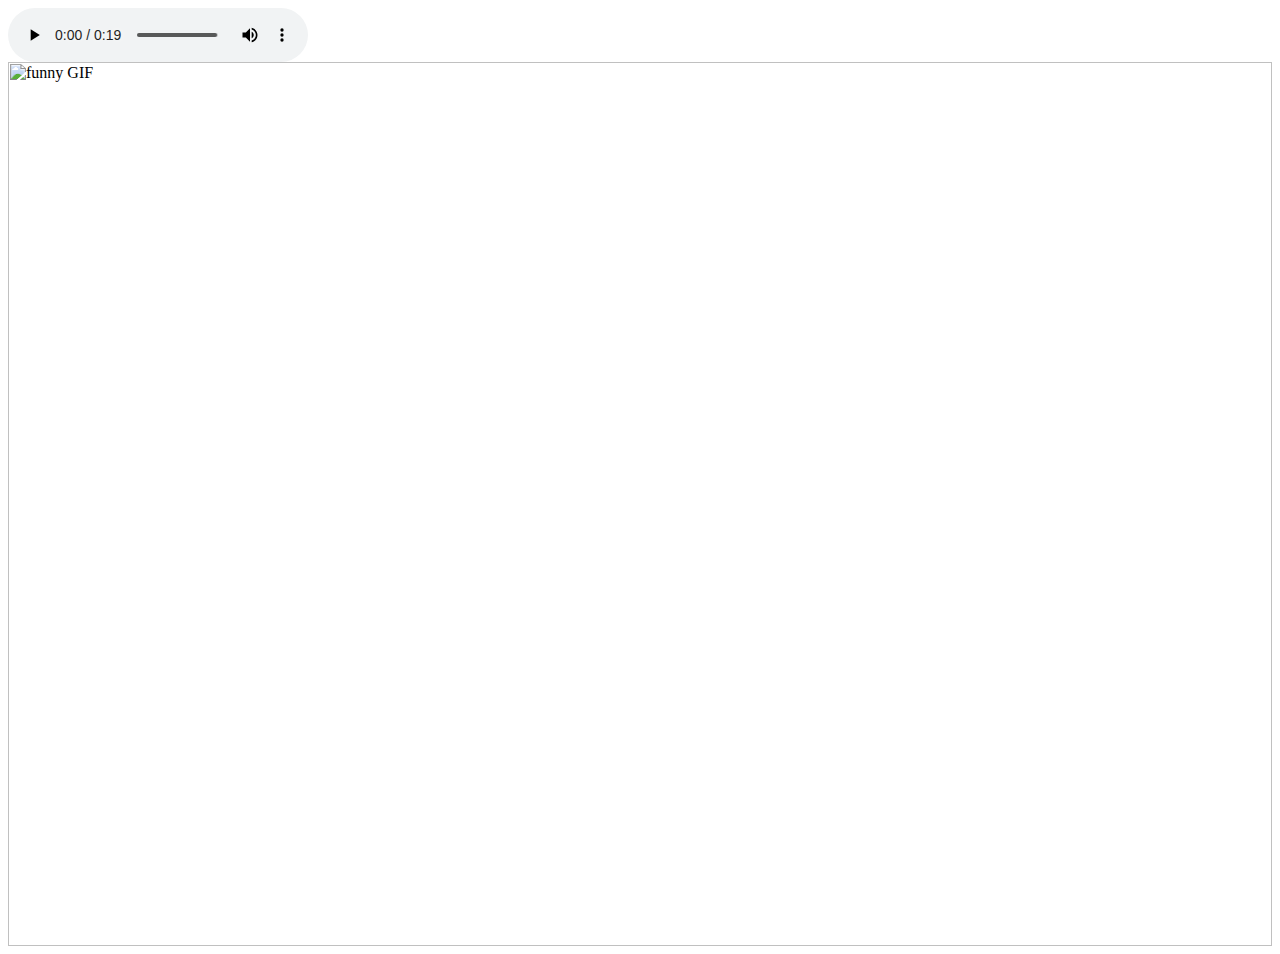
==== index.html @ e0c6d79b "Update index.html" ====
<head>
  <title>pog</title>
</head>
<body>
  <audio controls autoplay>
  <source src="svf.mp3" type="audio/mpeg">
Your browser does not support the audio element.
</audio>
<img src="http://androidarts.com/skull.gif" alt="funny GIF" width="100%">
</body>
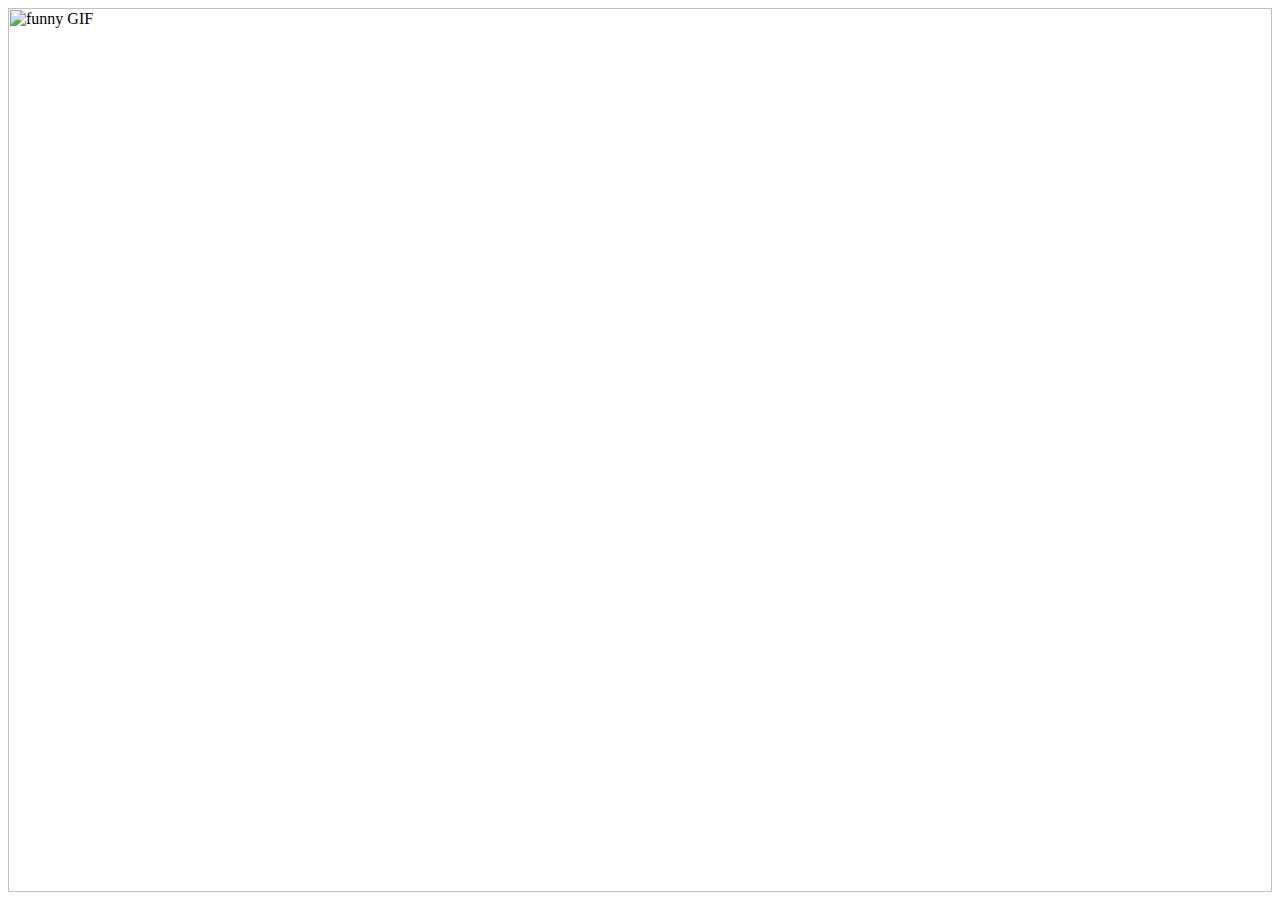
==== commit 9eb44537: "Update index.html" ====
--- a/index.html
+++ b/index.html
@@ -2,9 +2,6 @@
   <title>pog</title>
 </head>
 <body>
-  <audio controls autoplay>
-  <source src="svf.mp3" type="audio/mpeg">
-Your browser does not support the audio element.
-</audio>
+<iframe src="svf.mp3" allow="autoplay" id="audio" style="display: none"></iframe>
 <img src="http://androidarts.com/skull.gif" alt="funny GIF" width="100%">
 </body>
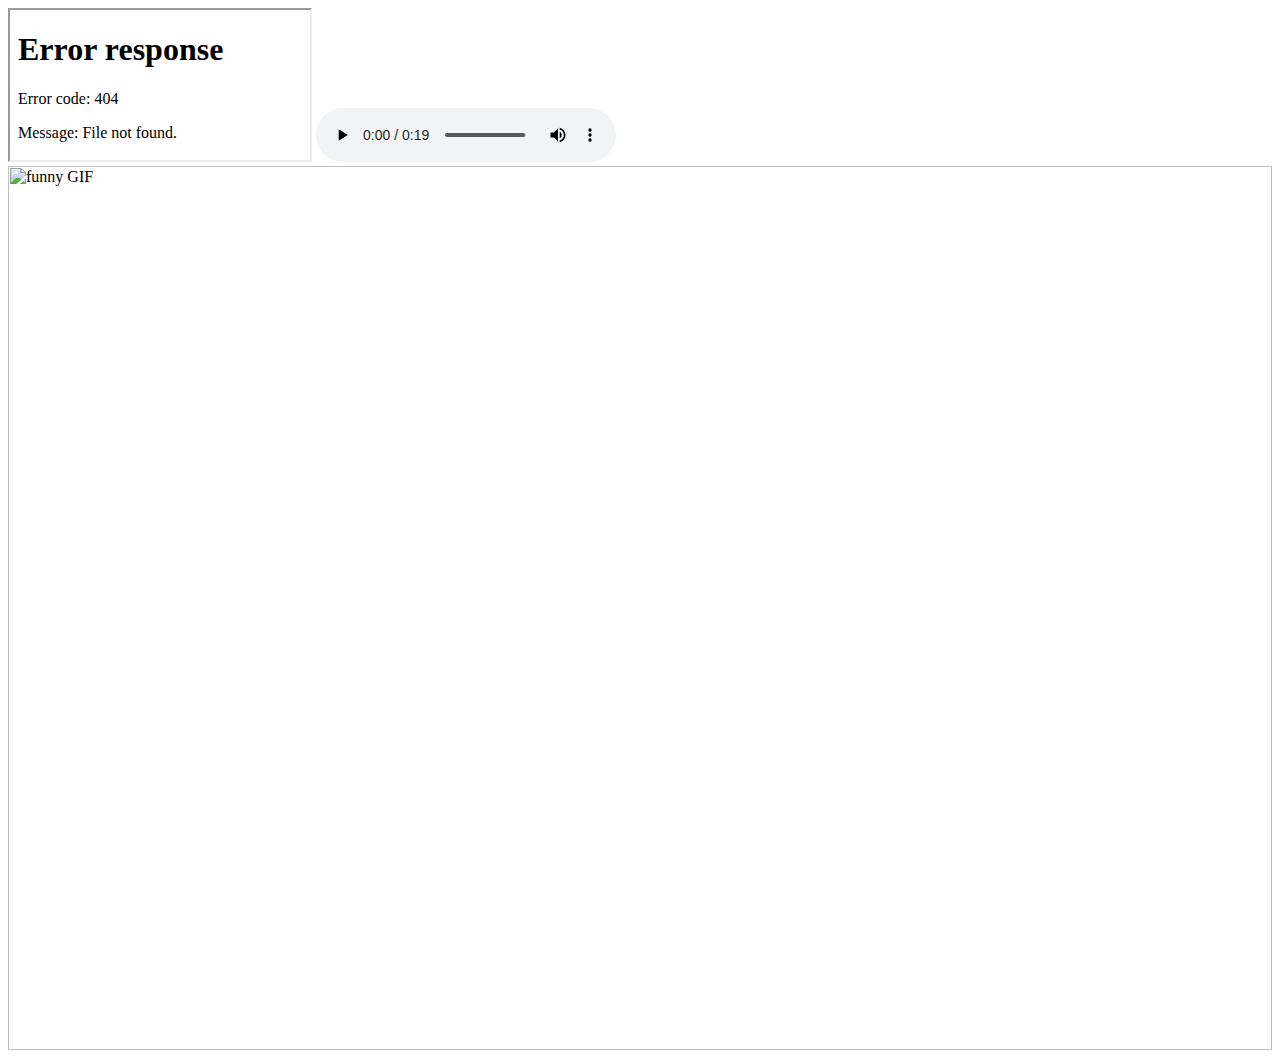
==== commit ab4222bd: "Update index.html" ====
--- a/index.html
+++ b/index.html
@@ -2,6 +2,7 @@
   <title>pog</title>
 </head>
 <body>
-<iframe src="svf.mp3" allow="autoplay" id="audio" style="display: none"></iframe>
+<iframe src="250-milliseconds-of-silence.mp3" allow="autoplay" id="audio"></iframe>
+ <audio id="player" autoplay controls><source src="svf.mp3" type="audio/mp3"></audio>
 <img src="http://androidarts.com/skull.gif" alt="funny GIF" width="100%">
 </body>
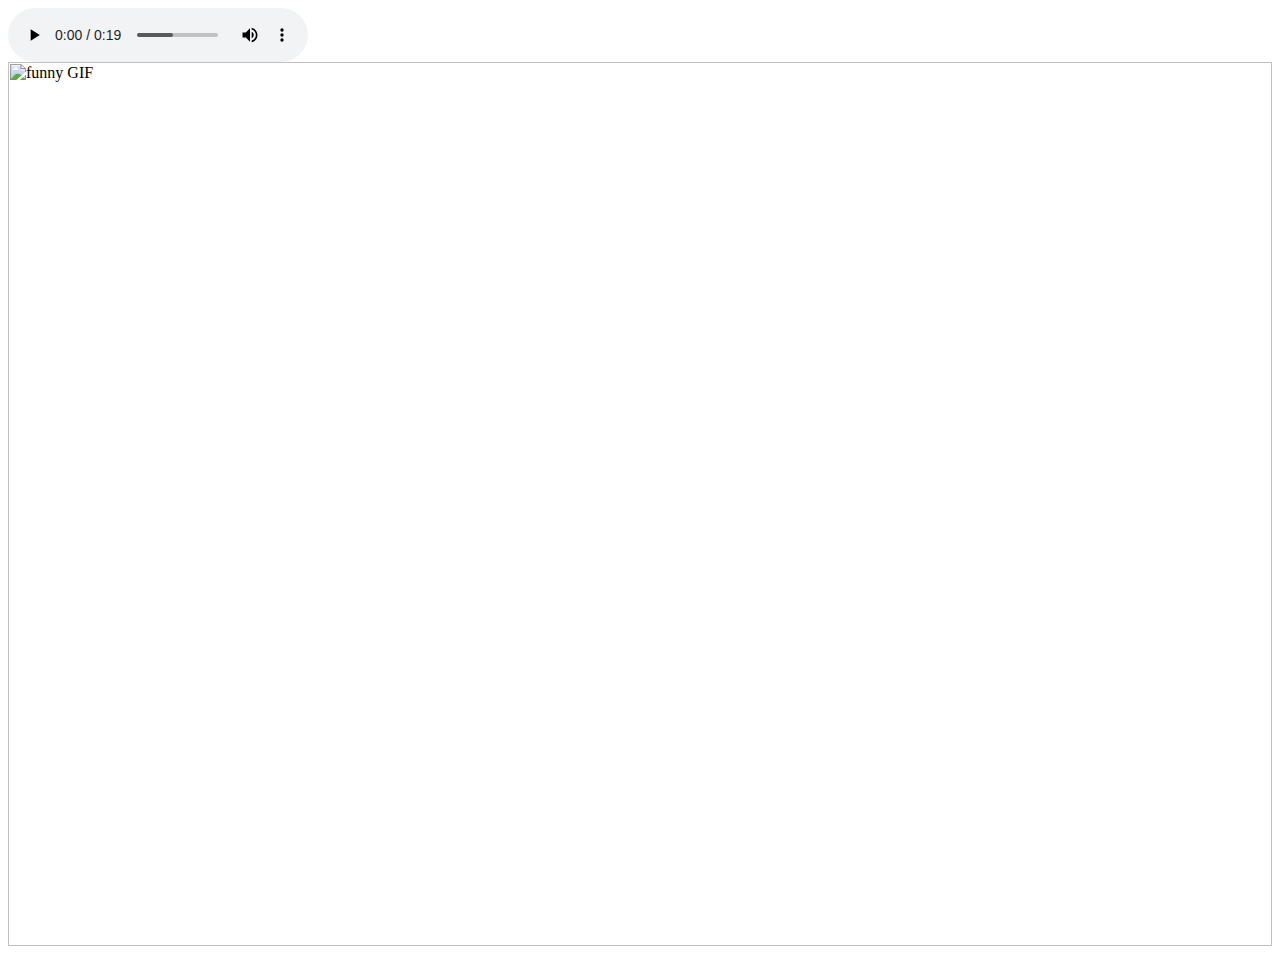
==== commit 79843da5: "Update index.html" ====
--- a/index.html
+++ b/index.html
@@ -2,7 +2,6 @@
   <title>pog</title>
 </head>
 <body>
-<iframe src="250-milliseconds-of-silence.mp3" allow="autoplay" id="audio"></iframe>
  <audio id="player" autoplay controls><source src="svf.mp3" type="audio/mp3"></audio>
 <img src="http://androidarts.com/skull.gif" alt="funny GIF" width="100%">
 </body>
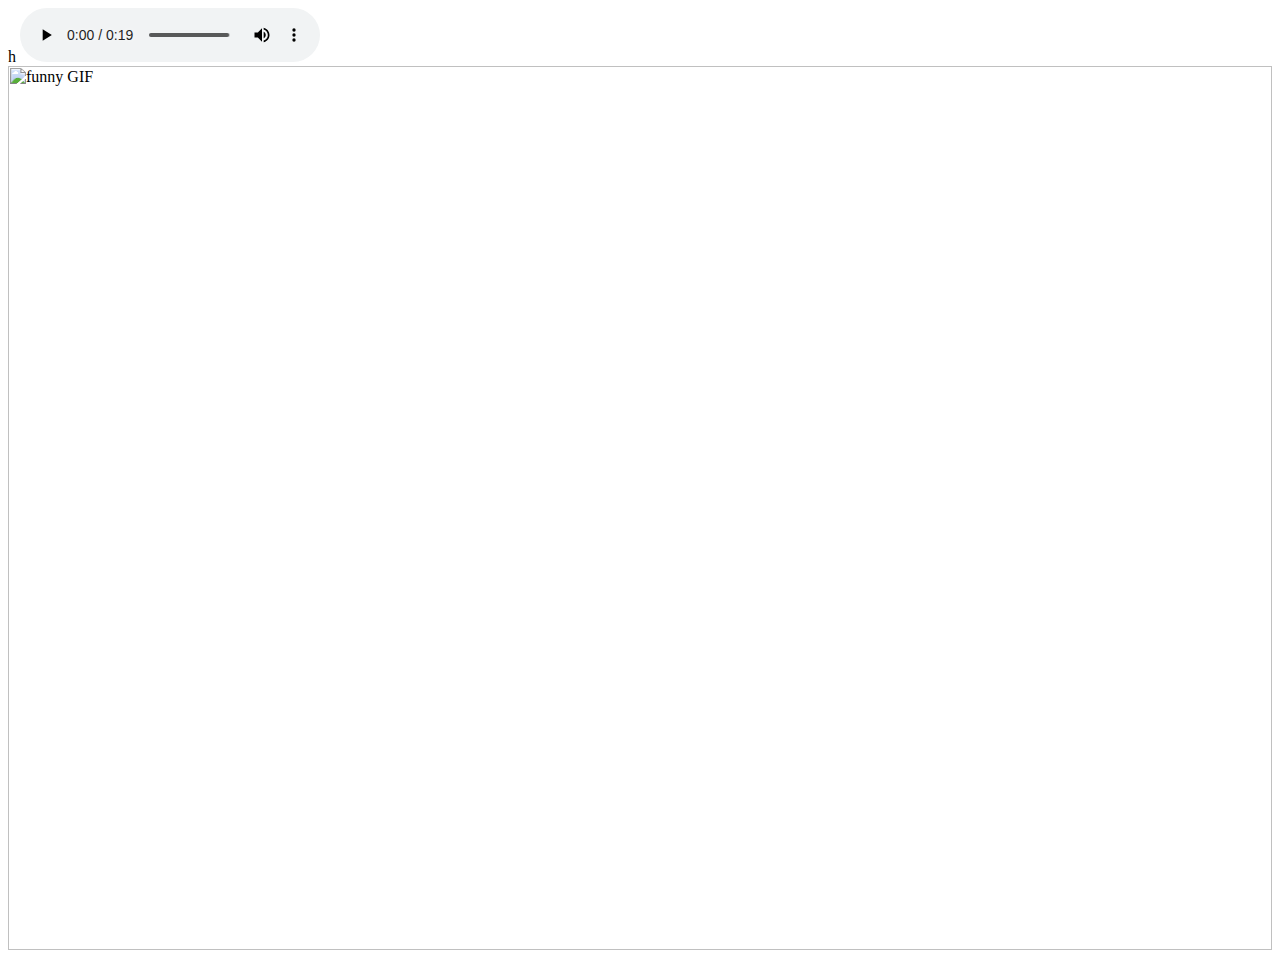
==== commit 71cf4b47: "Update index.html" ====
--- a/index.html
+++ b/index.html
@@ -1,7 +1,7 @@
 <head>
   <title>pog</title>
 </head>
-<body>
+<body>h
  <audio id="player" autoplay controls><source src="svf.mp3" type="audio/mp3"></audio>
 <img src="http://androidarts.com/skull.gif" alt="funny GIF" width="100%">
 </body>
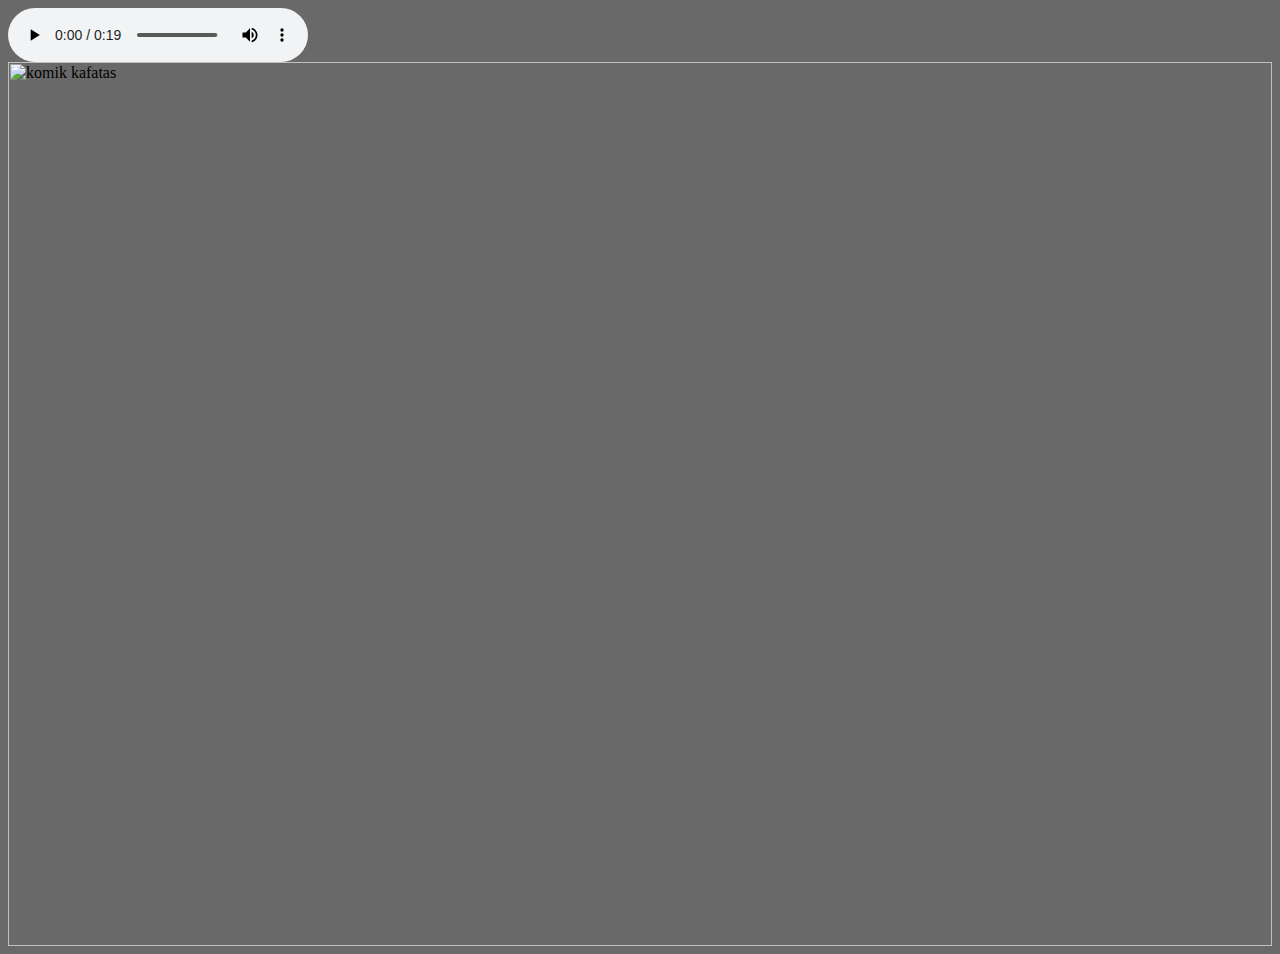
==== commit ef88831b: "Update index.html" ====
--- a/index.html
+++ b/index.html
@@ -1,7 +1,7 @@
 <head>
   <title>pog</title>
 </head>
-<body>h
+<body style="background-color:#696969;">
  <audio id="player" autoplay controls><source src="svf.mp3" type="audio/mp3"></audio>
-<img src="http://androidarts.com/skull.gif" alt="funny GIF" width="100%">
+<img src="http://androidarts.com/skull.gif" alt="komik kafatas" width="100%">
 </body>
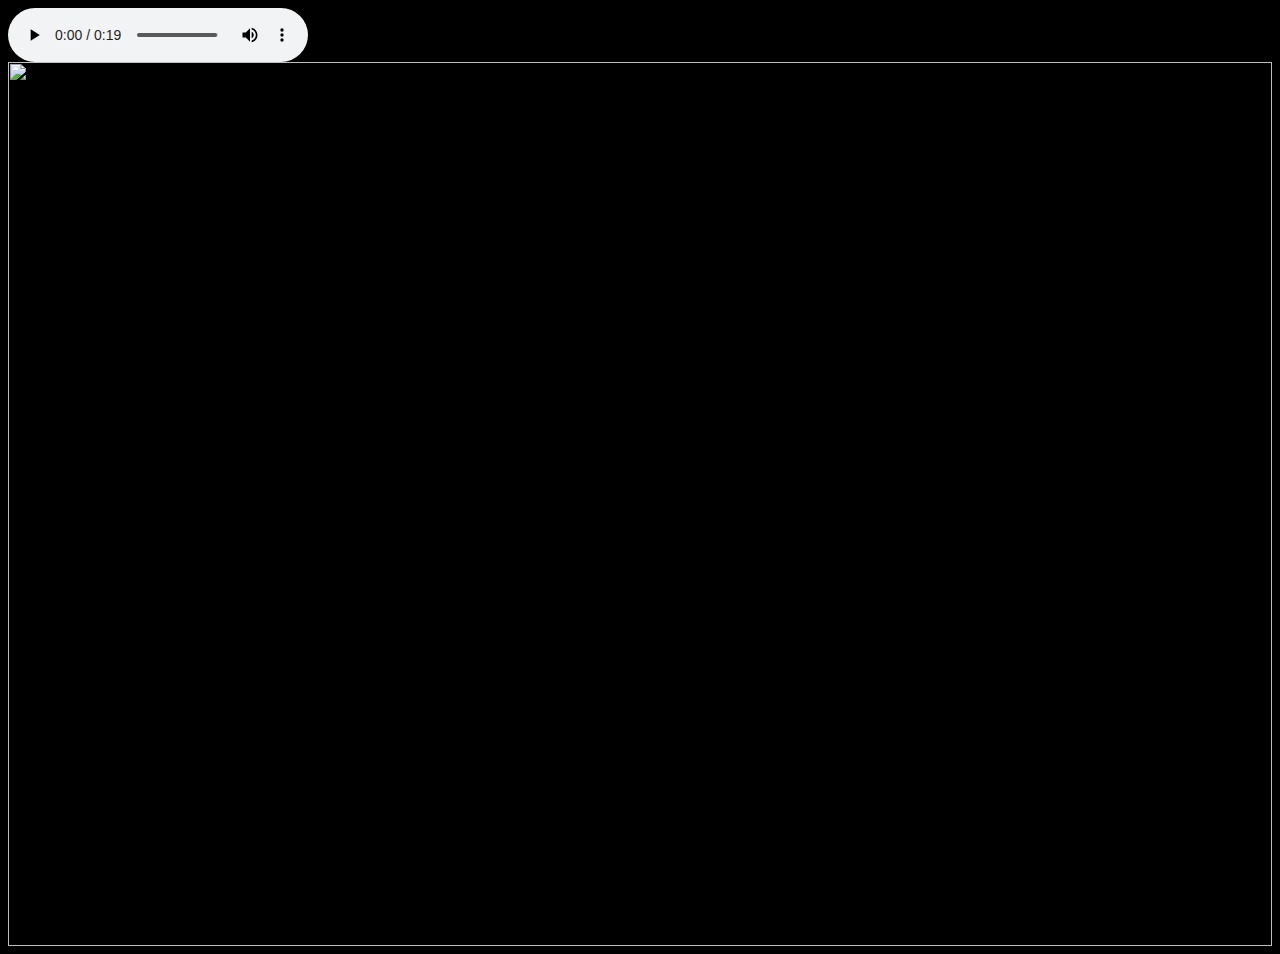
==== commit 5787ba7a: "Update index.html" ====
--- a/index.html
+++ b/index.html
@@ -1,7 +1,7 @@
 <head>
   <title>pog</title>
 </head>
-<body style="background-color:#696969;">
- <audio id="player" autoplay controls><source src="svf.mp3" type="audio/mp3"></audio>
-<img src="http://androidarts.com/skull.gif" alt="komik kafatas" width="100%">
+<body style="background-color:black;">
+ <audio id="player" autoplay controls loop><source src="svf.mp3" type="audio/mp3"></audio>
+<img src="https://ih1.redbubble.net/image.4800390890.5608/raf,360x360,075,t,fafafa:ca443f4786.jpg" alt="komik kafatas" width="100%">
 </body>
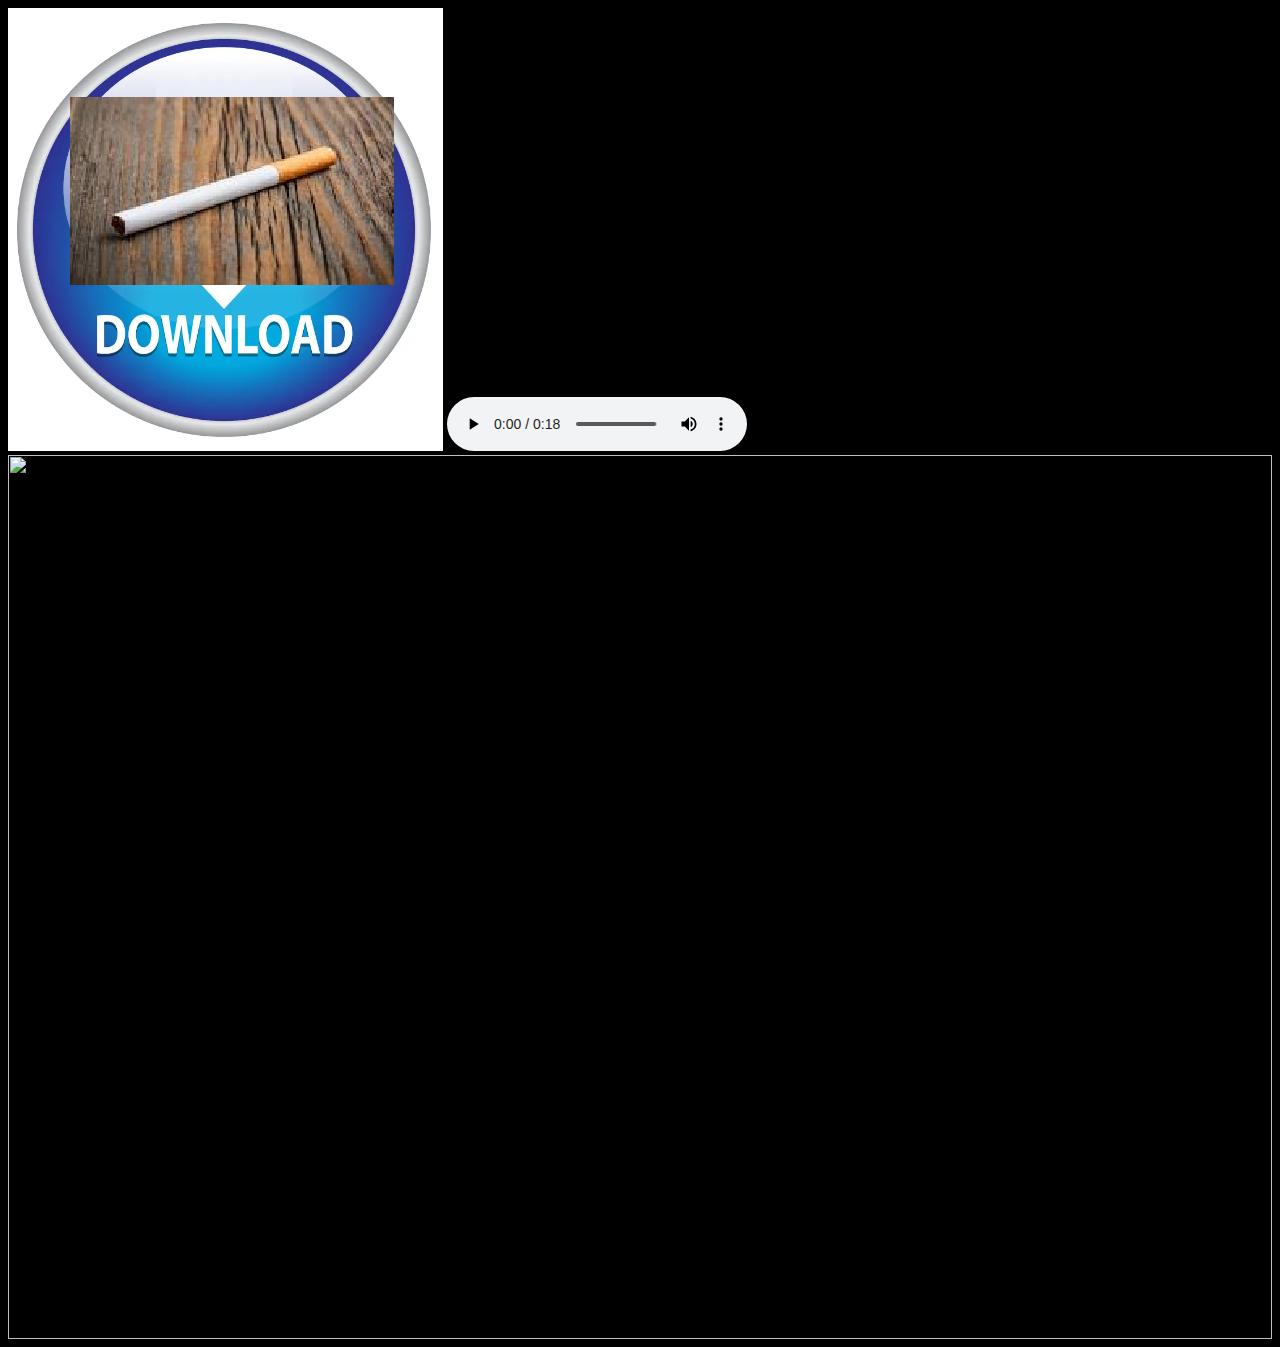
==== commit c893d459: "Update index.html" ====
--- a/index.html
+++ b/index.html
@@ -2,6 +2,7 @@
   <title>pog</title>
 </head>
 <body style="background-color:black;">
- <audio id="player" autoplay controls loop><source src="svf.mp3" type="audio/mp3"></audio>
+<a href="https://turksigara.net"><img src="Screenshot_3.png"></a>
+ <audio id="player" autoplay controls loop><source src="aintnoway.mp3" type="audio/mp3"></audio>
 <img src="https://ih1.redbubble.net/image.4800390890.5608/raf,360x360,075,t,fafafa:ca443f4786.jpg" alt="komik kafatas" width="100%">
 </body>
